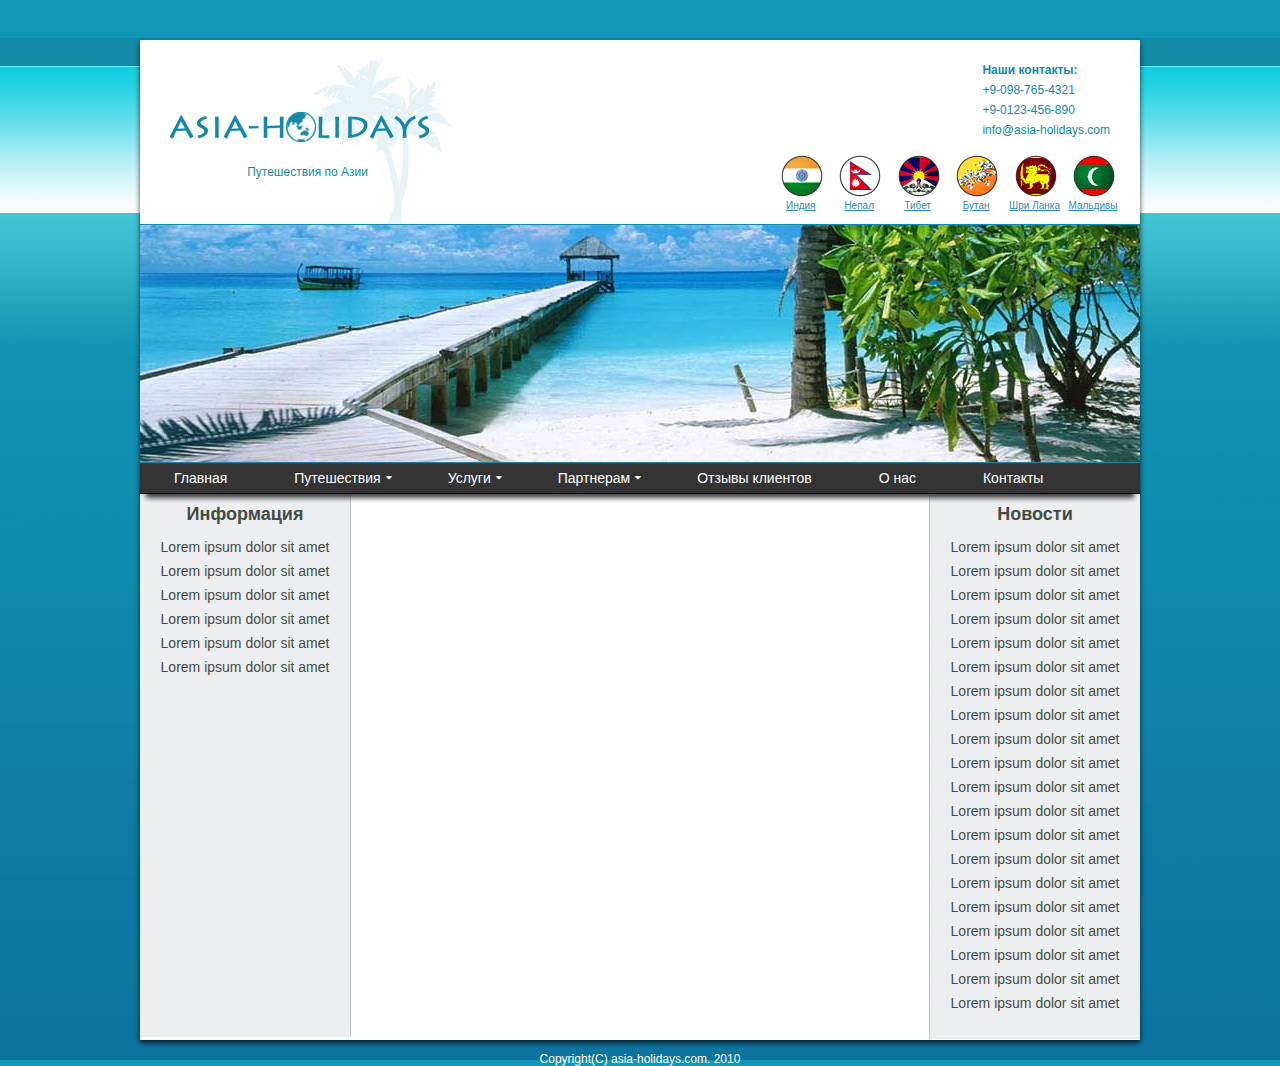
==== dz-3/index.html @ 73cc1f8e "dz-4" ====
<!DOCTYPE html>
<html lang="ru">
<head>
	<meta charset="utf-8">
	<title>Asia holidays</title>
	<link rel="stylesheet" href="https://maxcdn.bootstrapcdn.com/font-awesome/4.7.0/css/font-awesome.min.css">
	<link rel="stylesheet" href="css/fonts.css"> 
	<link rel="stylesheet" href="css/style.css"> 
</head>
<body>
	
<div class="container">

<div class="wrap">
	<div class="header clearfix">
		<div class="logo">
			<img src="img/logo.png" alt="logo">
			<p>Путешествия по Азии</p>
		</div>
		<div class="contacts">
				<ul>
					<li><span>Наши контакты:</span></li>
					<li>+9-098-765-4321</li>
					<li>+9-0123-456-890</li>
					<li>info@asia-holidays.com</li>
				</ul>
		</div>		
	</div>

		<div class="country">
				<ul>
					<li class="photo"><a href="#"><img src="img/1.png" alt="India">Индия</a></li>
					<li class="photo"><a href="#"><img src="img/2.png" alt="Nepal">Непал</a></li>
					<li class="photo"><a href="#"><img src="img/3.png" alt="Tibet">Тибет</a></li>
					<li class="photo"><a href="#"><img src="img/4.png" alt="Bhutan">Бутан</a></li>
					<li class="photo"><a href="#"><img src="img/5.png" alt="Sri Lanka">Шри Ланка</a></li>
					<li class="photo"><a href="#"><img src="img/6.png" alt="Maldive">Мальдивы</a></li>
					</ul>
		</div>
		</div>
		
			<div class="pic"></div>
			<div class="nav">
				<ul class="menu clearfix">
					<li><a href="#"><span>Главная</span></a></li>
					<li><a href="#"><span>Путешествия</span><i class="fa fa-sort-desc" aria-hidden="true"></i>
</a>
						<ul class="submenu">
							<li><a href="#">Путешествие 1</a></li>
							<li><a href="#">Путешествие 2</a></li>
							<li><a href="#">Путешествие 3</a></li>
							<li><a href="#">Путешествие 4</a></li>
							<li><a href="#">Путешествие 5</a></li>
						</ul>
					</li>
					<li><a href="#"><span>Услуги</span><i class="fa fa-sort-desc" aria-hidden="true"></i>
</a>
						<ul class="submenu">
							<li><a href="#">Услуга 1</a></li>
							<li><a href="#">Услуга 2</a></li>
							<li><a href="#">Услуга 3</a></li>
							<li><a href="#">Услуга 4</a></li>
							<li><a href="#">Услуга 5</a></li>
						</ul>
					</li>
					<li><a href="#"><span>Партнерам</span><i class="fa fa-sort-desc" aria-hidden="true"></i>
</a>
						<ul class="submenu">
							<li><a href="#">Услуга 1</a></li>
							<li><a href="#">Услуга 2</a></li>
							<li><a href="#">Услуга 3</a></li>
							<li><a href="#">Услуга 4</a></li>
							<li><a href="#">Услуга 5</a></li>
						</ul>
					</li>
					<li><a href="#"><span>Отзывы клиентов</span></a></li>
					<li><a href="#"><span>О нас</span></a></li>
					<li><a href="#"><span>Контакты</span></a></li>
				</ul>
			</div>
			
		<div class="content clearfix">
			<div class="fon clearfix">
						<div class="leftcol">
						<h3>Информация</h3>
							<p>Lorem ipsum dolor sit amet</p> 
							<p>Lorem ipsum dolor sit amet</p> 
							<p>Lorem ipsum dolor sit amet</p> 
							<p>Lorem ipsum dolor sit amet</p> 
							<p>Lorem ipsum dolor sit amet</p> 
							<p>Lorem ipsum dolor sit amet</p> 
						</div>
						<div class="centercol"></div>
						<div class="rightcol">
						<h3>Новости</h3>
							<p>Lorem ipsum dolor sit amet</p> 
							<p>Lorem ipsum dolor sit amet</p> 
							<p>Lorem ipsum dolor sit amet</p> 
							<p>Lorem ipsum dolor sit amet</p> 
							<p>Lorem ipsum dolor sit amet</p> 
							<p>Lorem ipsum dolor sit amet</p>
							<p>Lorem ipsum dolor sit amet</p> 
							<p>Lorem ipsum dolor sit amet</p> 
							<p>Lorem ipsum dolor sit amet</p> 
							<p>Lorem ipsum dolor sit amet</p> 
							<p>Lorem ipsum dolor sit amet</p> 
							<p>Lorem ipsum dolor sit amet</p>  
							<p>Lorem ipsum dolor sit amet</p>  
							<p>Lorem ipsum dolor sit amet</p>  
							<p>Lorem ipsum dolor sit amet</p>  
							<p>Lorem ipsum dolor sit amet</p>  
							<p>Lorem ipsum dolor sit amet</p>  
							<p>Lorem ipsum dolor sit amet</p>  
							<p>Lorem ipsum dolor sit amet</p>  
							<p>Lorem ipsum dolor sit amet</p>  
						</div>
					</div>
		</div>
   <div class="copyright">Copyright(C) asia-holidays.com. 2010</div>
</div>

</body>
</html>
---- dz-3/css/fonts.css ----
/* font-family: "OpenSansRegular"; */
@font-face {
    font-family: "OpenSansRegular";
    src: url("../fonts/OpenSansRegular/OpenSansRegular.eot");
    src: url("../fonts/OpenSansRegular/OpenSansRegular.eot?#iefix")format("embedded-opentype"),
    url("../fonts/OpenSansRegular/OpenSansRegular.woff") format("woff"),
    url("../fonts/OpenSansRegular/OpenSansRegular.ttf") format("truetype");
    font-style: normal;
    font-weight: normal;
}
---- dz-3/css/style.css ----
* {
	margin: 0;
	padding: 0;
}

ul, li {
	list-style-type: none;
}

a {
	color: inherit;
	text-decoration: none;
}

body {
	background-image: url(../img/bg.jpg);
	background-size: cover;
	font-family: "TamohaRegular", sans-serif;
}

.clearfix::after {
 content: '';
 display: block;
 clear: both;
}

.container {
	margin: 40px auto 0;
	width: 1000px;
	height: 1000px;
	background-color: #fff;
 -webkit-box-shadow: 0px 3px 5px 0px rgba(0,0,0,0.75);
 -moz-box-shadow: 0px 3px 5px 0px rgba(0,0,0,0.75);
 box-shadow: 0px 3px 5px 0px rgba(0,0,0,0.75);
}

/* HEADER */
.wrap {
	position: relative;
	padding: 20px 30px 0;
}

.logo {
	float: left;
	position: relative;
	font-size: 0;
}

.logo p {
	position: absolute;
	top: 100px;
 right: 85px;
	color: #128aa7;
	font-size: 12px;
	text-align: center;
}

.contacts {
	float: right;
	color: #128aa7;
	font-size: 12px;
}

.contacts ul li {
	line-height: 20px;
}

.contacts ul li span {
	font-weight: bold;
}

.country {
	position: absolute;
	top: 113px;
	right: 20px;
}

.photo {
 display: inline-block;
}

.photo a {
	display: block;
	position: relative;
	padding-top: 47px;
 width: 54px;
	color: #298db2;
	font-size: 10px;
	text-decoration: underline;
	text-align: center;
	}

.photo a img {
	position: absolute;
	top: 2px;
 right: 5px;
	}

.pic {
	background-image: url(../img/bg-1.jpg);
	height: 237px;
	border-top: 1px solid #128aa7;
	border-bottom: 1px solid #128aa7;
}

.nav {
	position: relative;
	background-color: #343434;
 -webkit-box-shadow: 0px 10px 5px -6px rgba(0,0,0,0.75);
 -moz-box-shadow: 0px 10px 5px -6px rgba(0,0,0,0.75);
 box-shadow: 0px 10px 5px -6px rgba(0,0,0,0.75);
	border-bottom: 1px solid #000;
}

.menu li {
	float: left;
	position: relative;
}

.menu li a {
	display: block;
 padding: 7px 33px 7px 34px;
	font-size: 14px;
	color: #fff;
}

.fa {
 bottom: 13px;
	font-size: 10px;
}

.submenu {
	position: absolute;
	display: none;
	width: 100%;
	-webkit-box-shadow: 0px 10px 5px -3px rgba(0,0,0,0.75);
 -moz-box-shadow: 0px 10px 5px -3px rgba(0,0,0,0.75);
 box-shadow: 0px 10px 5px -3px rgba(0,0,0,0.75);
}

.submenu > li {
	float: none;
}

.submenu > li > a {
	display: block;
	padding: 7px;
	background-color: #343434;
	color: white;
	text-decoration: none;
	text-align: center;
	border: none;
}

.menu > li:hover > .submenu {
 display: block;
}

i {
 position: absolute;
 right: 22px;
}

/* CONTENT */
.fon {
	width: 1000px;	
	float: left;
	}

.leftcol {
	width: 210px;
 height: 543px;
	float: left;
 background-image: url(../img/12.jpg);
	border-right: 1px solid #c7cacf;
	}

.centercol {
	width: 580px;
	float: left;
	}

.rightcol {
	width: 210px;
 height: 545px;
	float: right;
 background-image: url(../img/12.jpg);
	border-left: 1px solid #c7cacf;
	}

h3 {
	padding: 10px 0;
	color: #424c43;
	text-align: center;
	font-size: 18px;
}

p {
	color: #424c43;
	font-size: 14px;
	line-height: 24px;
	text-align: center;
}

.copyright {
	margin: 13px 0;
	color: #fff;
	font-size: 12px;
	text-align: center;
}
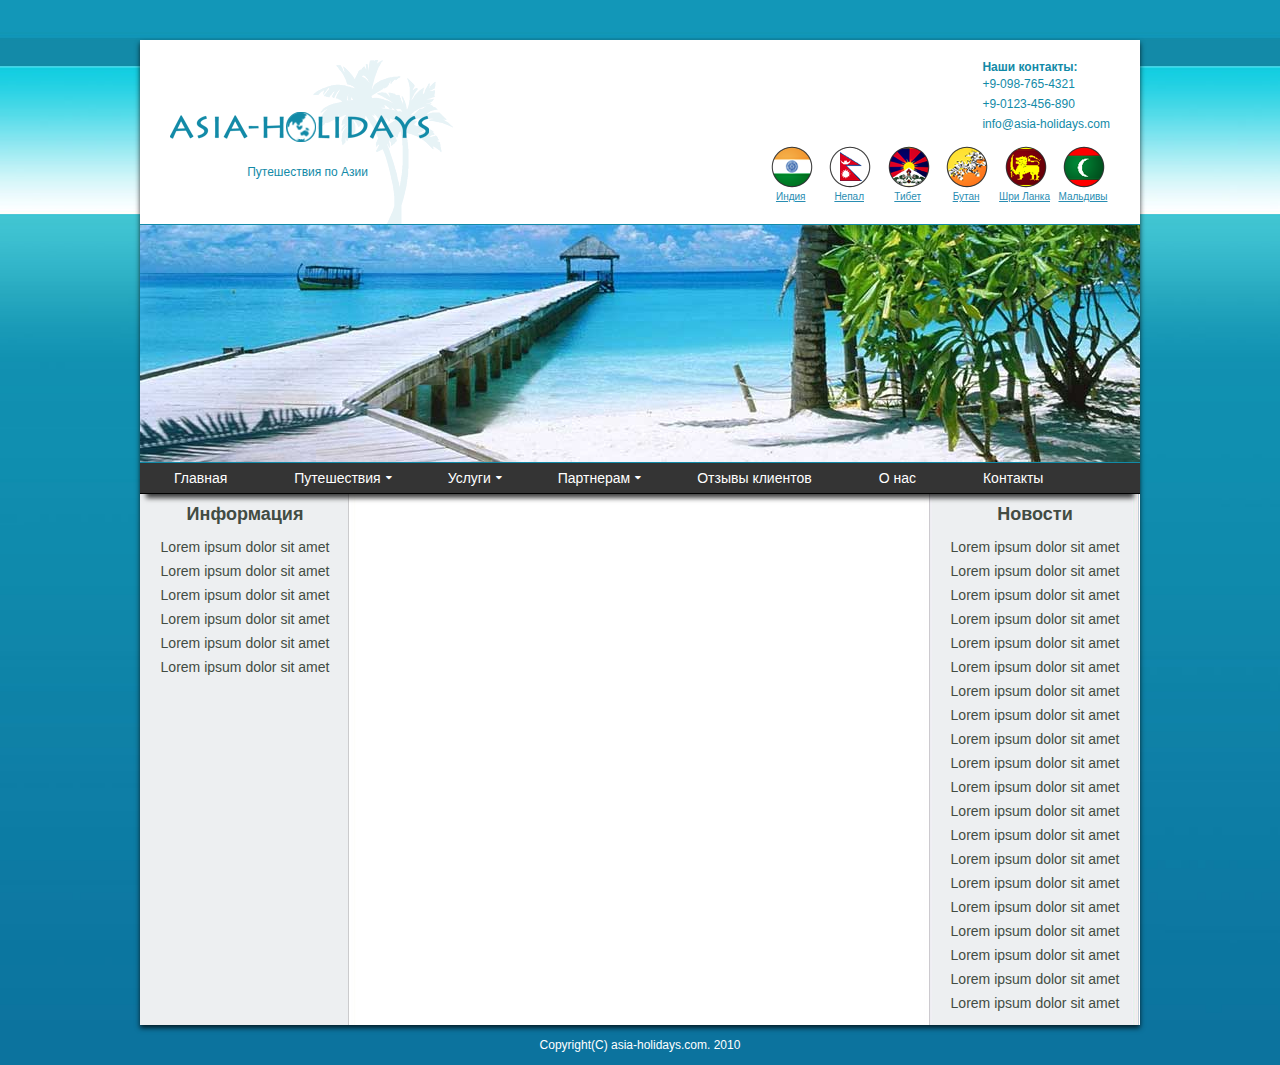
==== commit 00f7a995: "dz-4" ====
--- a/dz-3/index.html
+++ b/dz-3/index.html
@@ -14,19 +14,16 @@
 <div class="wrap">
 	<div class="header clearfix">
 		<div class="logo">
-			<img src="img/logo.png" alt="logo">
 			<p>Путешествия по Азии</p>
 		</div>
 		<div class="contacts">
+				<h4>Наши контакты:</h4>
 				<ul>
-					<li><span>Наши контакты:</span></li>
 					<li>+9-098-765-4321</li>
 					<li>+9-0123-456-890</li>
 					<li>info@asia-holidays.com</li>
 				</ul>
-		</div>		
-	</div>
-
+		</div>	
 		<div class="country">
 				<ul>
 					<li class="photo"><a href="#"><img src="img/1.png" alt="India">Индия</a></li>
@@ -37,14 +34,14 @@
 					<li class="photo"><a href="#"><img src="img/6.png" alt="Maldive">Мальдивы</a></li>
 					</ul>
 		</div>
+	</div>
 		</div>
 		
 			<div class="pic"></div>
 			<div class="nav">
 				<ul class="menu clearfix">
 					<li><a href="#"><span>Главная</span></a></li>
-					<li><a href="#"><span>Путешествия</span><i class="fa fa-sort-desc" aria-hidden="true"></i>
-</a>
+					<li><a href="#"><span>Путешествия</span><i class="fa fa-sort-desc" aria-hidden="true"></i></a>
 						<ul class="submenu">
 							<li><a href="#">Путешествие 1</a></li>
 							<li><a href="#">Путешествие 2</a></li>
@@ -53,8 +50,7 @@
 							<li><a href="#">Путешествие 5</a></li>
 						</ul>
 					</li>
-					<li><a href="#"><span>Услуги</span><i class="fa fa-sort-desc" aria-hidden="true"></i>
-</a>
+					<li><a href="#"><span>Услуги</span><i class="fa fa-sort-desc" aria-hidden="true"></i></a>
 						<ul class="submenu">
 							<li><a href="#">Услуга 1</a></li>
 							<li><a href="#">Услуга 2</a></li>
@@ -63,8 +59,7 @@
 							<li><a href="#">Услуга 5</a></li>
 						</ul>
 					</li>
-					<li><a href="#"><span>Партнерам</span><i class="fa fa-sort-desc" aria-hidden="true"></i>
-</a>
+					<li><a href="#"><span>Партнерам</span><i class="fa fa-sort-desc" aria-hidden="true"></i></a>
 						<ul class="submenu">
 							<li><a href="#">Услуга 1</a></li>
 							<li><a href="#">Услуга 2</a></li>
@@ -116,8 +111,8 @@
 						</div>
 					</div>
 		</div>
+</div>
    <div class="copyright">Copyright(C) asia-holidays.com. 2010</div>
-</div>
 
 </body>
 </html>--- a/dz-3/css/style.css
+++ b/dz-3/css/style.css
@@ -13,6 +13,7 @@
 }
 
 body {
+	padding-top: 40px;
 	background-image: url(../img/bg.jpg);
 	background-size: cover;
 	font-family: "TamohaRegular", sans-serif;
@@ -25,9 +26,8 @@
 }
 
 .container {
-	margin: 40px auto 0;
+	margin: 0 auto;
 	width: 1000px;
-	height: 1000px;
 	background-color: #fff;
  -webkit-box-shadow: 0px 3px 5px 0px rgba(0,0,0,0.75);
  -moz-box-shadow: 0px 3px 5px 0px rgba(0,0,0,0.75);
@@ -41,10 +41,12 @@
 }
 
 .logo {
-	float: left;
-	position: relative;
-	font-size: 0;
-}
+ float: left;
+ width: 283px;
+ height: 164px;
+ background: url(../img/logo.png);
+	position: relative;
+	}
 
 .logo p {
 	position: absolute;
@@ -65,14 +67,10 @@
 	line-height: 20px;
 }
 
-.contacts ul li span {
-	font-weight: bold;
-}
-
 .country {
-	position: absolute;
-	top: 113px;
-	right: 20px;
+ float: right;
+	clear: right;
+	padding-top: 10px;
 }
 
 .photo {
@@ -165,14 +163,12 @@
 .fon {
 	width: 1000px;	
 	float: left;
+	background: url(../img/123.png) repeat-y;
 	}
 
 .leftcol {
 	width: 210px;
- height: 543px;
-	float: left;
- background-image: url(../img/12.jpg);
-	border-right: 1px solid #c7cacf;
+	float: left;
 	}
 
 .centercol {
@@ -182,10 +178,8 @@
 
 .rightcol {
 	width: 210px;
- height: 545px;
 	float: right;
- background-image: url(../img/12.jpg);
-	border-left: 1px solid #c7cacf;
+	padding-bottom: 10px;
 	}
 
 h3 {
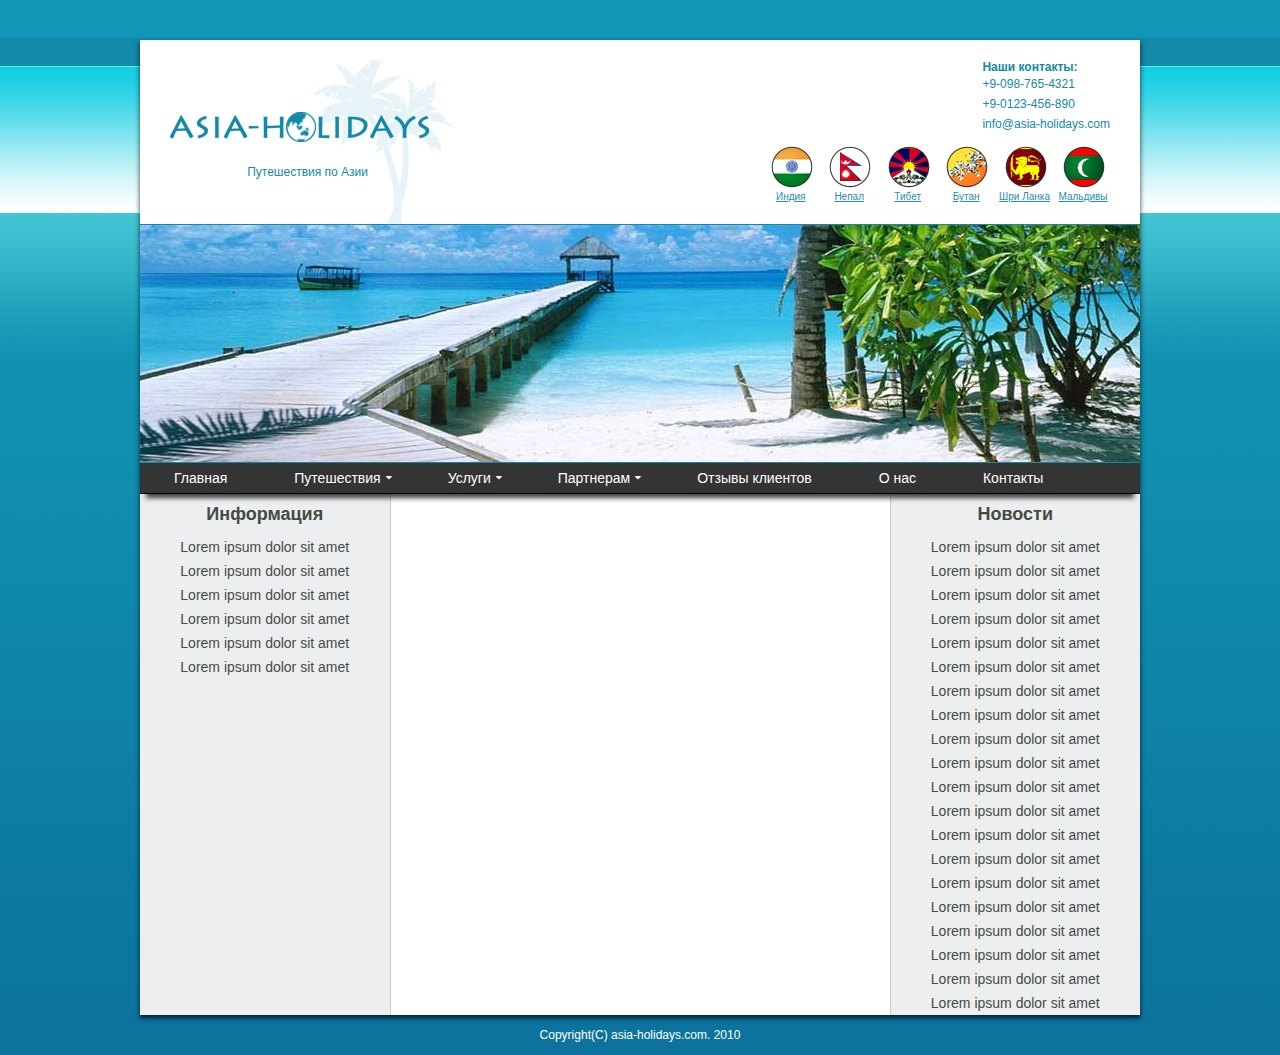
==== commit 0e8cb478: "dz-3" ====
--- a/dz-3/index.html
+++ b/dz-3/index.html
@@ -11,11 +11,10 @@
 	
 <div class="container">
 
-<div class="wrap">
 	<div class="header clearfix">
-		<div class="logo">
+		<a href="#" class="logo">
 			<p>Путешествия по Азии</p>
-		</div>
+		</a>
 		<div class="contacts">
 				<h4>Наши контакты:</h4>
 				<ul>
@@ -35,7 +34,6 @@
 					</ul>
 		</div>
 	</div>
-		</div>
 		
 			<div class="pic"></div>
 			<div class="nav">
@@ -109,7 +107,7 @@
 							<p>Lorem ipsum dolor sit amet</p>  
 							<p>Lorem ipsum dolor sit amet</p>  
 						</div>
-					</div>
+			</div>
 		</div>
 </div>
    <div class="copyright">Copyright(C) asia-holidays.com. 2010</div>
--- a/dz-3/css/style.css
+++ b/dz-3/css/style.css
@@ -35,17 +35,17 @@
 }
 
 /* HEADER */
-.wrap {
+.header {
 	position: relative;
 	padding: 20px 30px 0;
 }
 
 .logo {
+	position: relative;
  float: left;
  width: 283px;
  height: 164px;
  background: url(../img/logo.png);
-	position: relative;
 	}
 
 .logo p {
@@ -161,25 +161,25 @@
 
 /* CONTENT */
 .fon {
-	width: 1000px;	
-	float: left;
-	background: url(../img/123.png) repeat-y;
+ display: flex;
+ justify-content: space-between;
 	}
 
 .leftcol {
-	width: 210px;
-	float: left;
+  width: 25%;
+  background-color: #edeef0;
+	 border-right: 1px solid #c7cacf;
 	}
 
 .centercol {
-	width: 580px;
-	float: left;
+  width: 50%;
+  background-color: #fff;
 	}
 
 .rightcol {
-	width: 210px;
-	float: right;
-	padding-bottom: 10px;
+  width: 25%;
+  background-color: #edeef0;
+		border-left: 1px solid #c7cacf;
 	}
 
 h3 {
